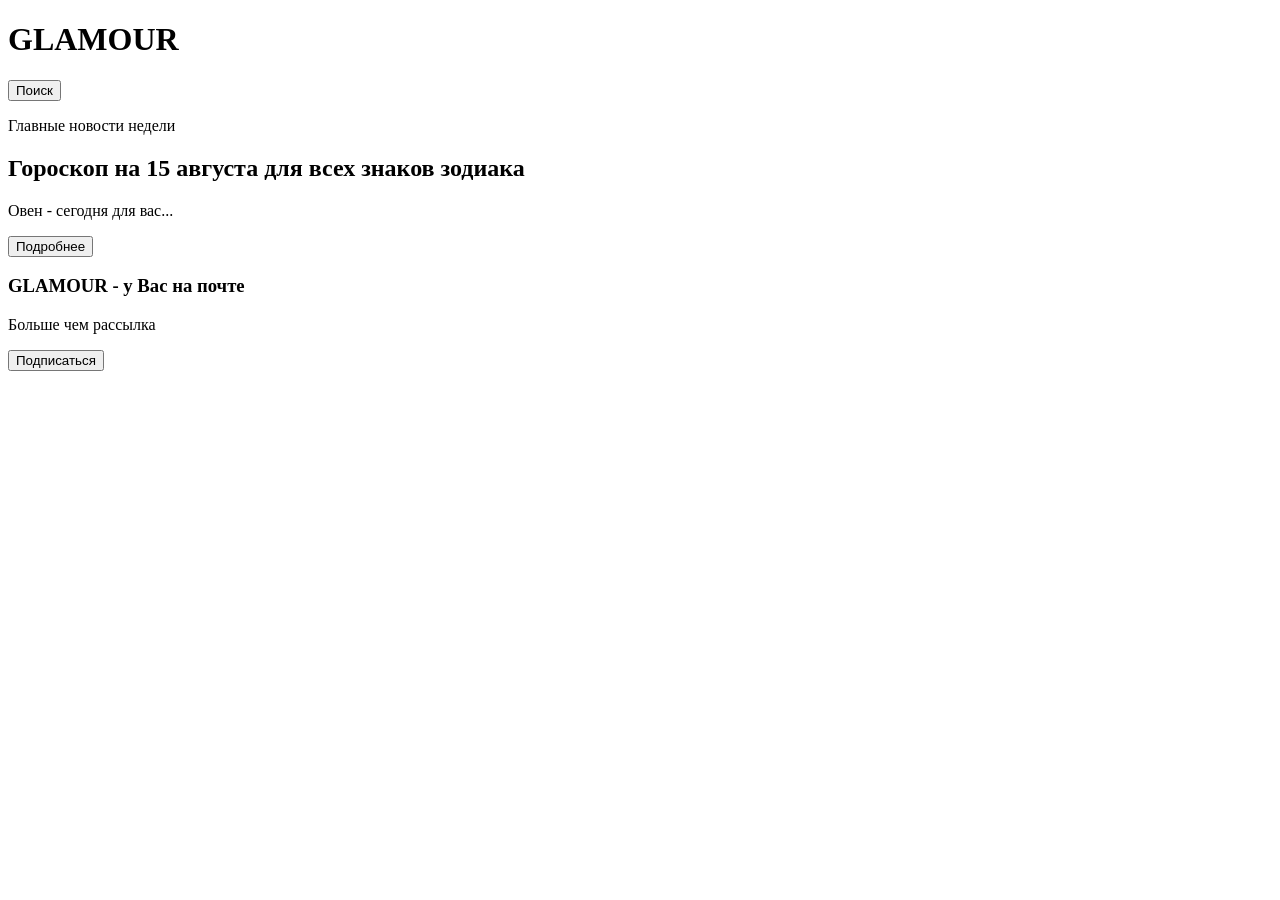
==== index.html @ 6b9788a3 "добавлена структура сайта" ====
<!DOCTYPE html>
<html lang="ru">
  <head>
    <meta charset="utf-8" description="Glamour magazine">
    <title>Glamour magazine</title>
  </head>
  <body translate="yes">
    <header class="header">
      <h1 class="header__title">GLAMOUR</h1>
      <button class="header__button">Поиск</button>
      <p class="header__text">Главные новости недели</p>
    </header>
    <section class="section">
      <h2 class="section__subtitle">Гороскоп на 15 августа для всех знаков зодиака</h2>
      <p class="section__text">Овен - сегодня для вас...</p>
      <button class=section__button>Подробнее</button>
    </section>
    <footer class="footer">
      <h3 class="footer__subtitle">GLAMOUR - у Вас на почте</h3>
      <p class="footer__text">Больше чем рассылка</p>
      <button class="footer__button">Подписаться</button>
    </footer>
  </body>
</html>
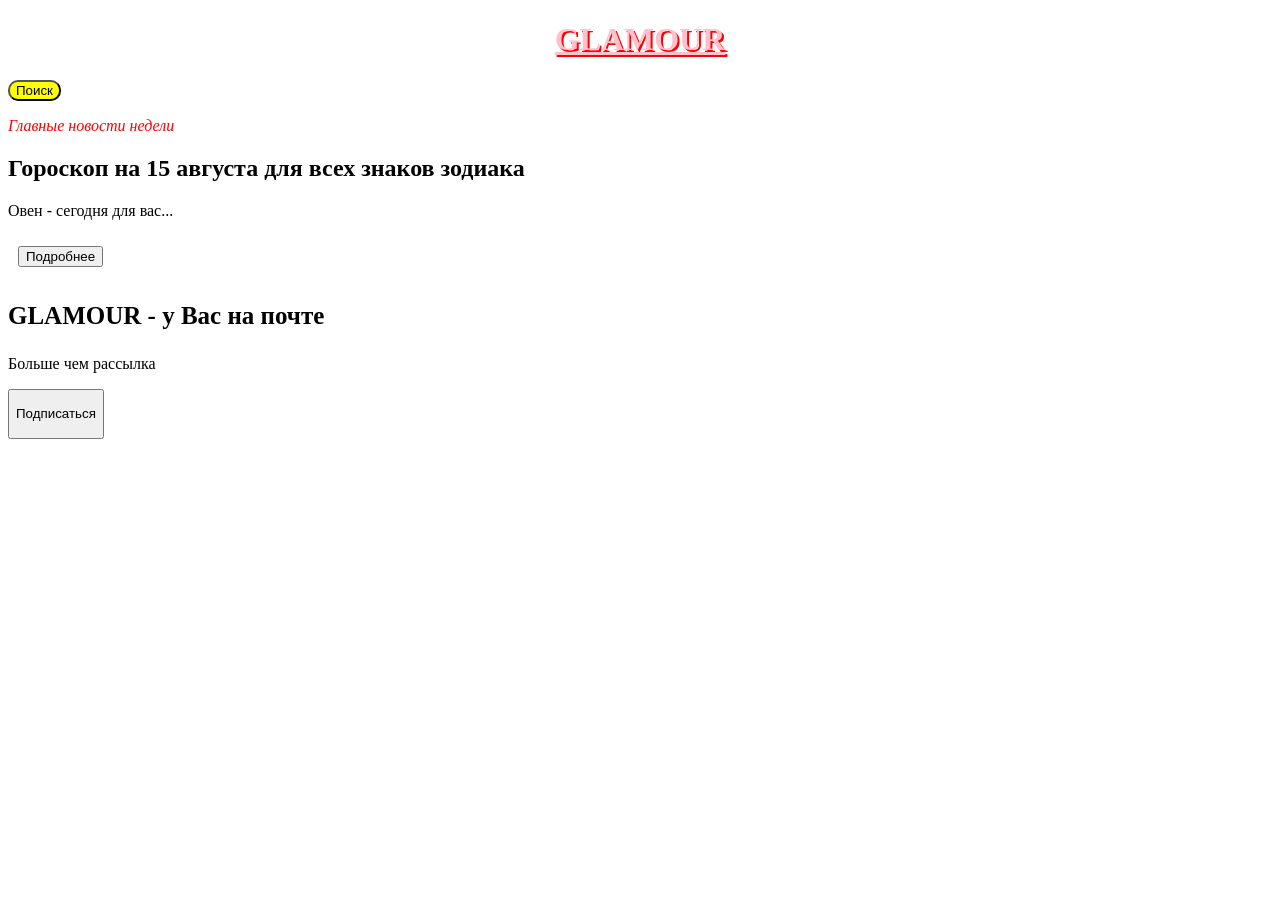
==== commit d6e900dc: "подключены стили" ====
--- a/index.html
+++ b/index.html
@@ -3,6 +3,7 @@
   <head>
     <meta charset="utf-8" description="Glamour magazine">
     <title>Glamour magazine</title>
+    <link rel="stylesheet" href="./style.css">
   </head>
   <body translate="yes">
     <header class="header">
--- a/style.css
+++ b/style.css
@@ -0,0 +1,39 @@
+.header__title {
+  color: pink;
+  box-shadow: 20px;
+  text-align: center;
+  text-decoration: underline;
+  text-shadow: 2px 2px red;
+}
+.header__button {
+  background: yellow;
+  border-radius: 10px;
+  cursor: pointer;
+}
+.header__text {
+  color: red;
+  font-style: italic;
+}
+.section__subtitle {
+  direction: ltr;
+  letter-spacing: normal;
+  text-transform: none;
+  user-select: auto;
+  word-break: normal;
+}
+.section__text2 {
+  border: 2px black double;
+  border-radius: 10px;
+}
+.section__button {
+  margin: 10px;
+}
+.footer__subtitle {
+  font-size: 25px;
+  white-space: normal;
+  text-indent: initial;
+}
+.footer__button {
+  pointer-events: auto;
+  height: 50px;
+}
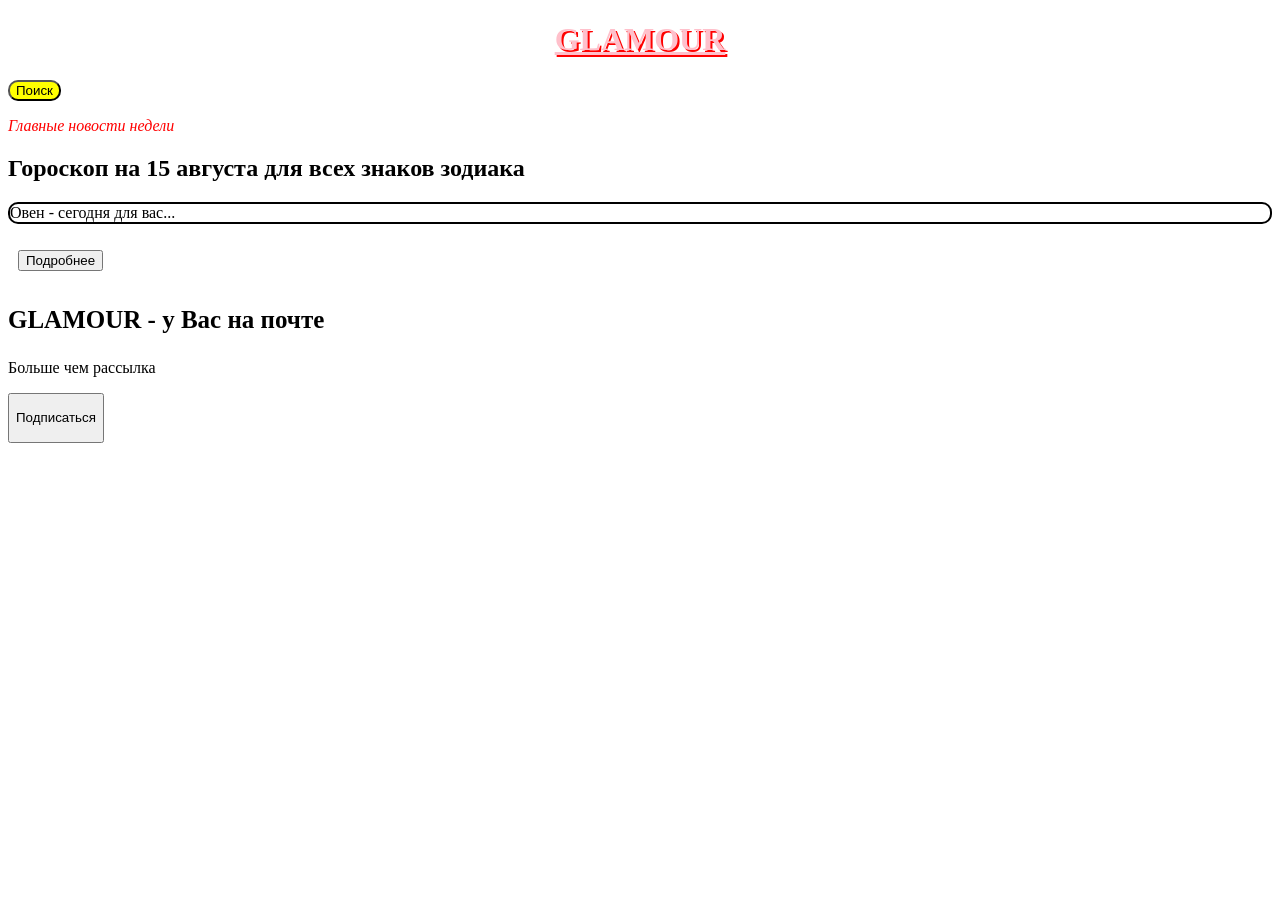
==== commit 839598a4: "правки" ====
--- a/index.html
+++ b/index.html
@@ -5,7 +5,7 @@
     <title>Glamour magazine</title>
     <link rel="stylesheet" href="./style.css">
   </head>
-  <body translate="yes">
+  <body id="tni" translate="yes">
     <header class="header">
       <h1 class="header__title">GLAMOUR</h1>
       <button class="header__button">Поиск</button>
@@ -13,8 +13,8 @@
     </header>
     <section class="section">
       <h2 class="section__subtitle">Гороскоп на 15 августа для всех знаков зодиака</h2>
-      <p class="section__text">Овен - сегодня для вас...</p>
-      <button class=section__button>Подробнее</button>
+      <p class="section__text2">Овен - сегодня для вас...</p>
+      <button class="section__button">Подробнее</button>
     </section>
     <footer class="footer">
       <h3 class="footer__subtitle">GLAMOUR - у Вас на почте</h3>
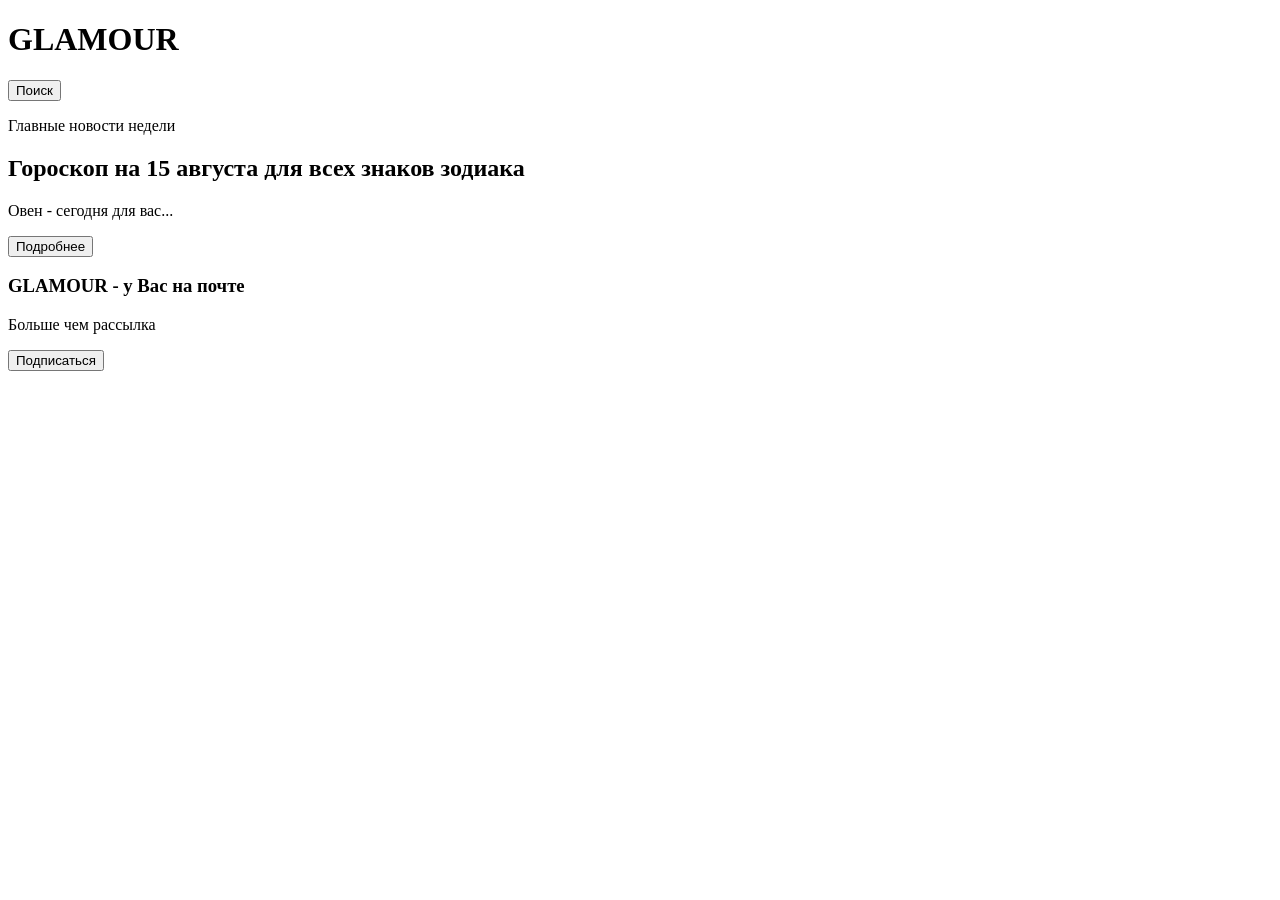
==== commit 3dfbf6c0: "changes" ====
--- a/index.html
+++ b/index.html
@@ -3,7 +3,7 @@
   <head>
     <meta charset="utf-8" description="Glamour magazine">
     <title>Glamour magazine</title>
-    <link rel="stylesheet" href="./style.css">
+    <link rel="stylesheet" href=".font/style.css">
   </head>
   <body id="tni" translate="yes">
     <header class="header">
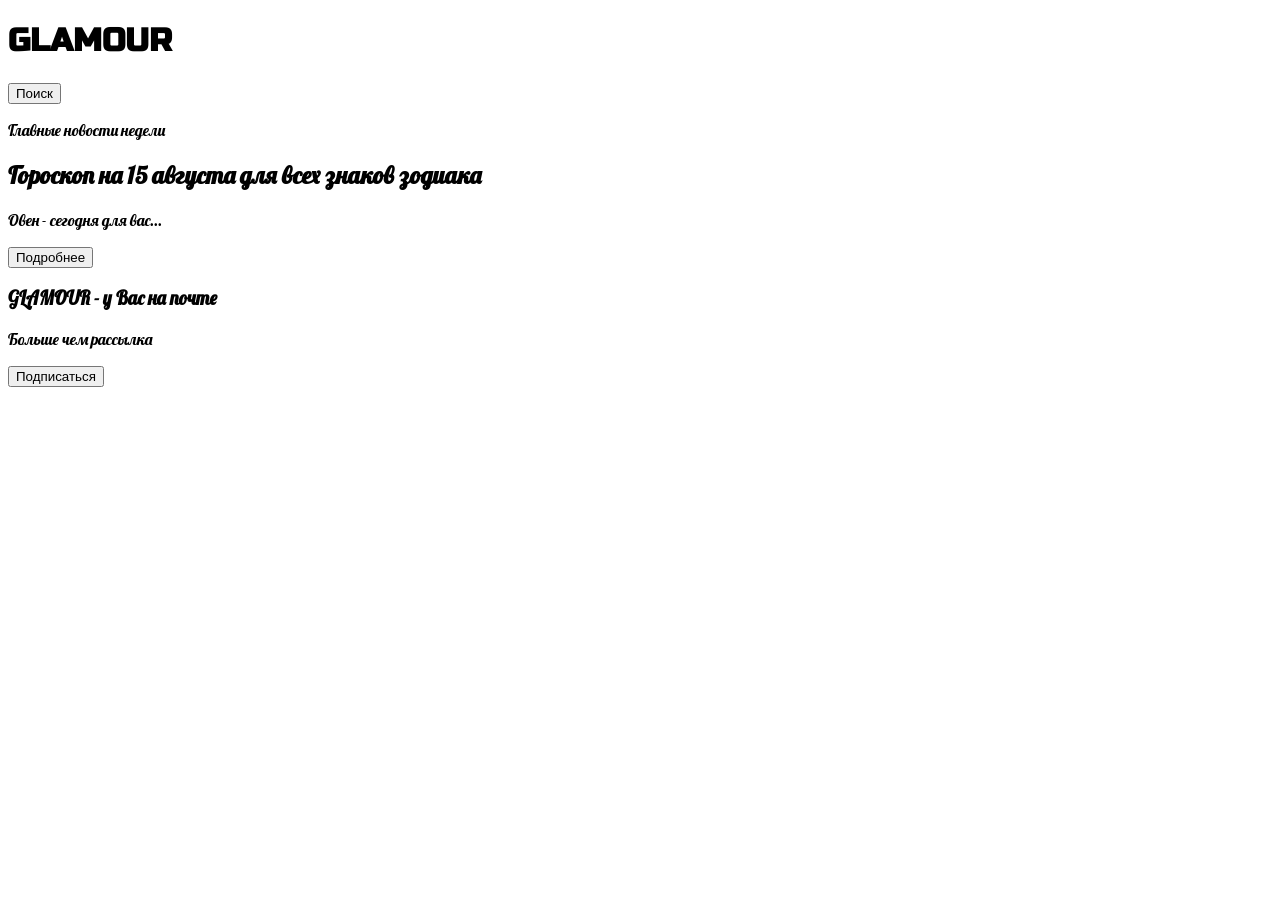
==== commit 5661a063: "new canges" ====
--- a/index.html
+++ b/index.html
@@ -3,7 +3,9 @@
   <head>
     <meta charset="utf-8" description="Glamour magazine">
     <title>Glamour magazine</title>
-    <link rel="stylesheet" href=".font/style.css">
+    <link href="https://fonts.googleapis.com/css2?family=Lobster&display=swap" rel="stylesheet">
+    <link href="https://fonts.googleapis.com/css2?family=Russo+One&display=swap" rel="stylesheet">
+    <link rel="stylesheet" href="./style.css">
   </head>
   <body id="tni" translate="yes">
     <header class="header">
--- a/style.css
+++ b/style.css
@@ -0,0 +1,6 @@
+body {
+	font-family: 'Lobster', cursive;
+}
+.header__title {
+	font-family: 'Russo One', sans-serif;
+}
